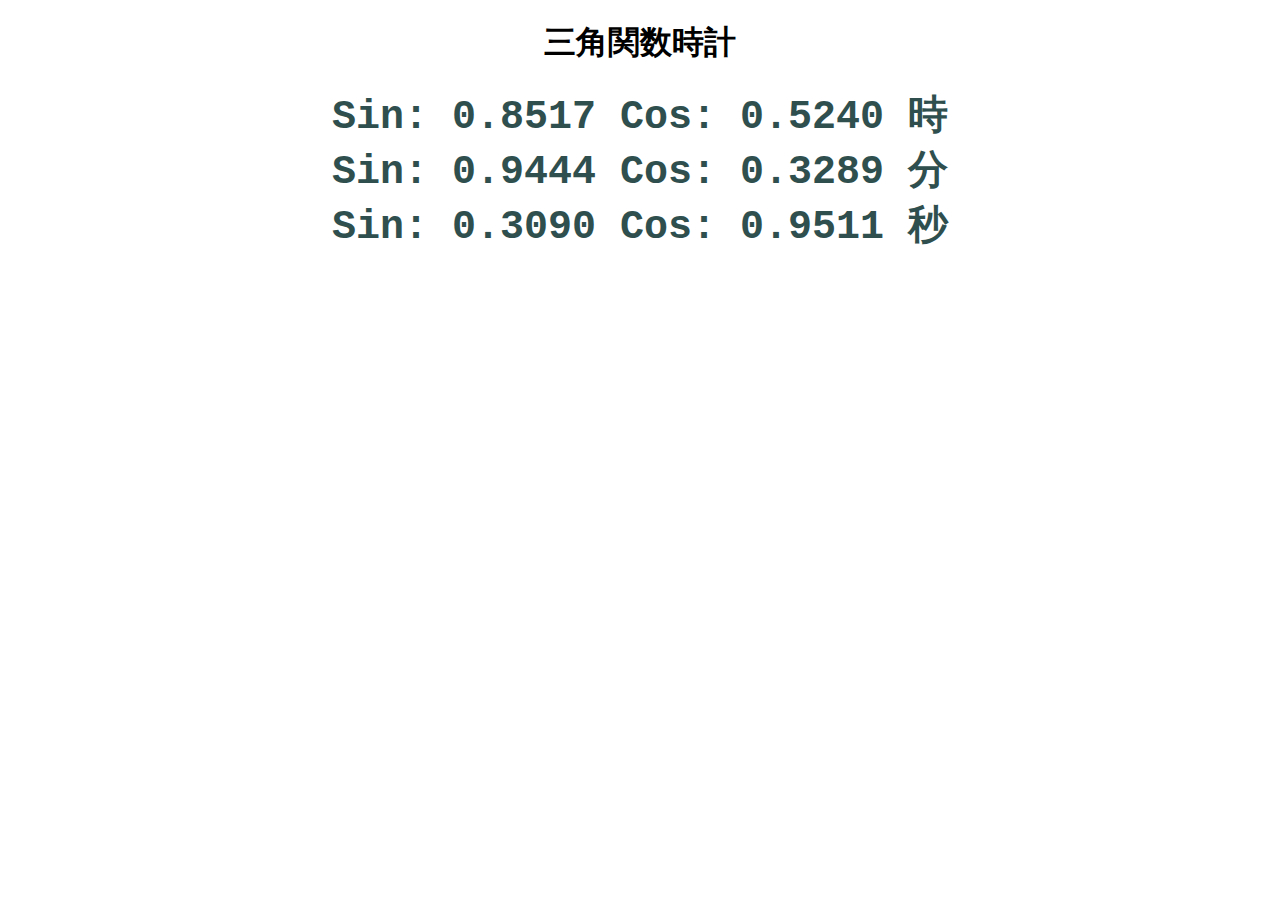
==== clock.html @ 66401121 "Rename test.html to clock.html" ====
<!DOCTYPE html>
<html lang="ja">

  <head>
    <meta charset="utf-8">
    <title>TFC</title>
    <script src="clock.js">here is the clock</script>
  </head>

  <body onload="updateClock();">
    <h1 align="center">三角関数時計</h1>
    <div id="clockHour" align="center"
        style="font:bold 30pt Courier New; color:#2f4f4f;">
    </div>
    <div id="clockMinute" align="center"
        style="font:bold 30pt Courier New; color:#2f4f4f;">
    </div>
    <div id="clockSecond" align="center"
        style="font:bold 30pt Courier New; color:#2f4f4f;">
    </div>
  </body>

</html>
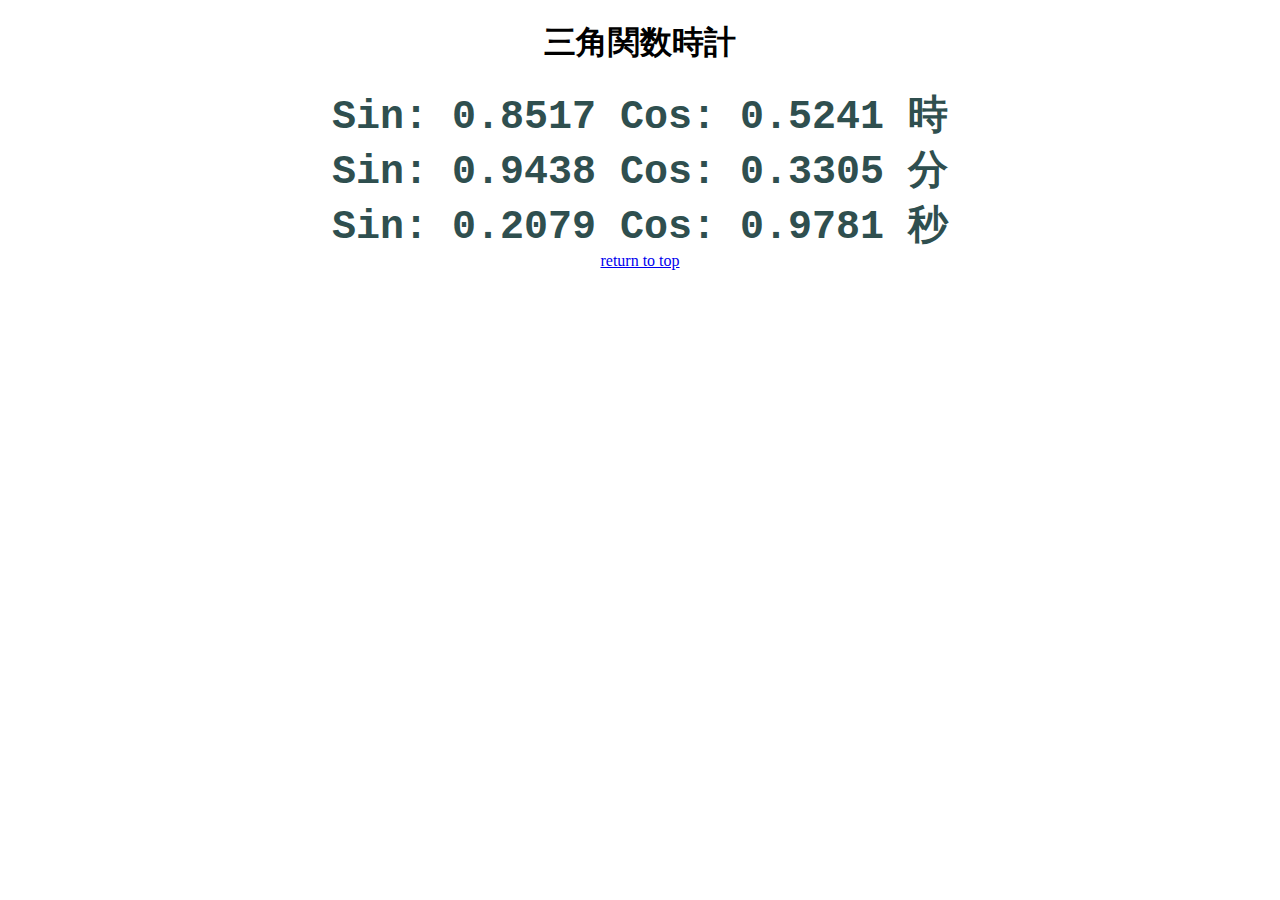
==== commit ceb9b68d: "Update clock.html" ====
--- a/clock.html
+++ b/clock.html
@@ -18,6 +18,9 @@
     <div id="clockSecond" align="center"
         style="font:bold 30pt Courier New; color:#2f4f4f;">
     </div>
+    <center>
+      <a href="/">return to top</a>
+    </center>
   </body>
 
 </html>
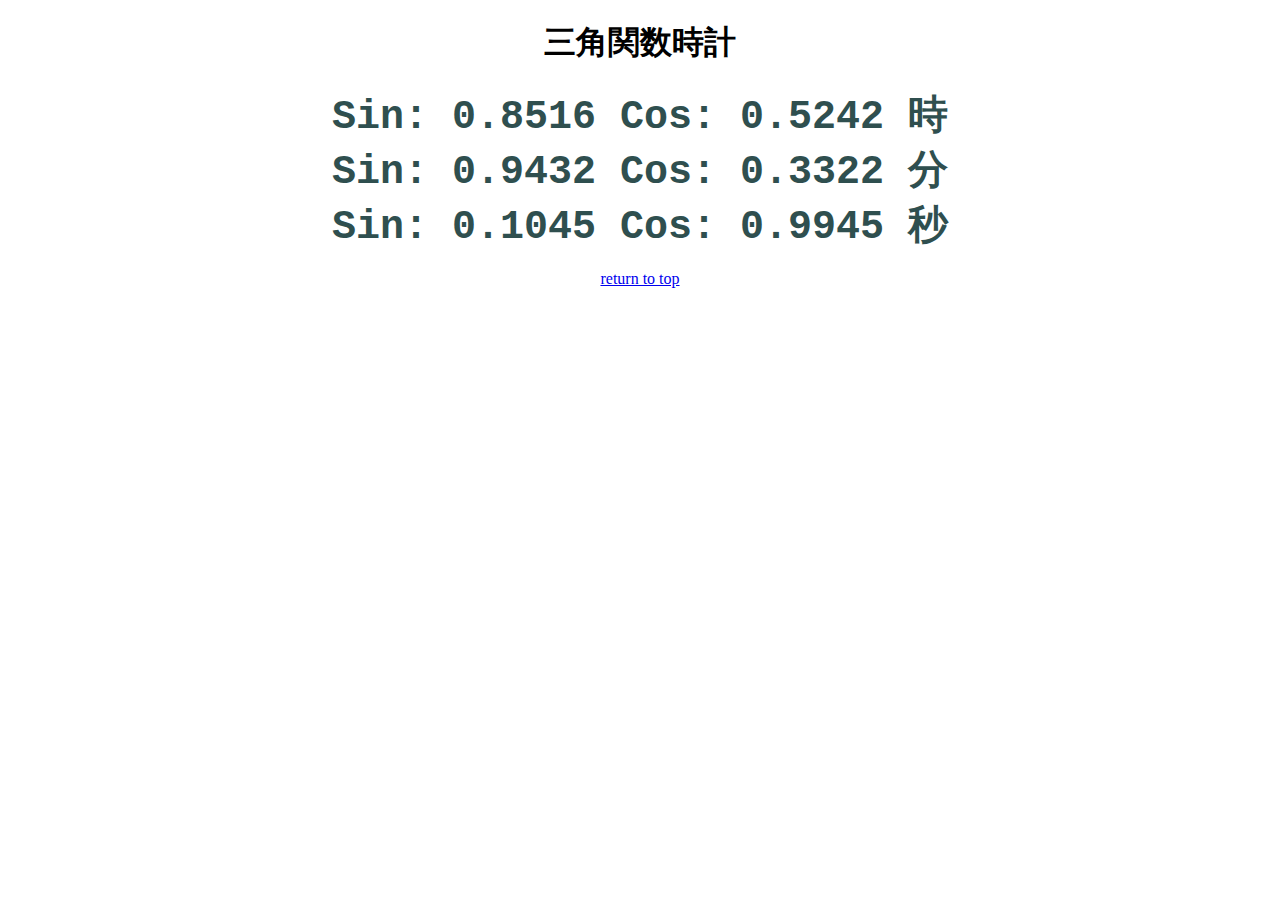
==== commit e3bc5b89: "Update clock.html" ====
--- a/clock.html
+++ b/clock.html
@@ -18,6 +18,7 @@
     <div id="clockSecond" align="center"
         style="font:bold 30pt Courier New; color:#2f4f4f;">
     </div>
+    <br>
     <center>
       <a href="/">return to top</a>
     </center>
